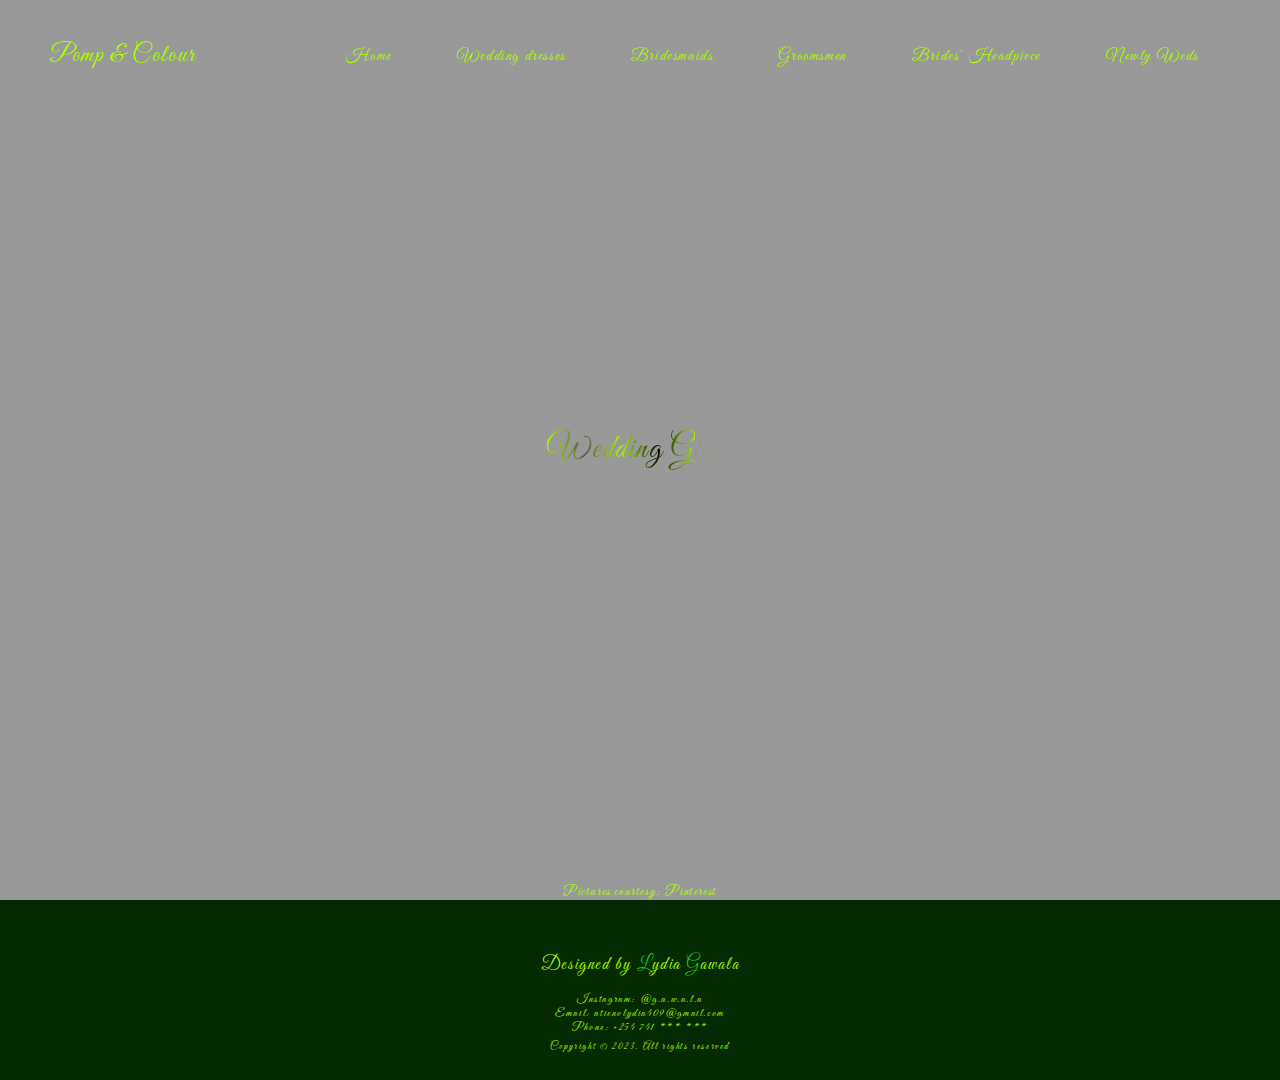
==== index.html @ 2a579359 "first commit" ====
<!DOCTYPE html>
<html lang="en">
<head>
    <meta charset="UTF-8">
    <meta http-equiv="X-UA-Compatible" content="IE=edge">
    <meta name="viewport" content="width=device-width, initial-scale=1.0">
    <link rel="stylesheet" href="style.css">
    <title>Document</title>
</head>
<body>

    <!--Header Section-->
    <section id="header">
        <div class="header container">
            <div class="nav-bar">
                <div class="brand"><h1>Pomp & Colour</h1></div>
                
                <div class="nav-list">
                    <div class="hamburger"><div class="bar"></div></div>
                    <ul>
                        <li><a href="index.html"><button>Home</button></a></li>
                        <li><a href="dress.html"><button>Wedding dresses</button></a></li>
                        <li><a href="maids.html"><button>Bridesmaids</button></a></li>
                        <li><a href="groom.html"><button>Groomsmen</button></a></li>
                        <li><a href="headpiece.html"><button>Brides' Headpiece </button></a></li>
                        <li><a href="couple.html"><button>Newly Weds</button></a></li>
                    </ul>
                </div>
            </div>
        </div>
    

    </section>
    <!--End Header Section-->

    



    <!--Body Section-->
    <section id="body">
        <div class="body container">
            <h1>Wedding Glam</h1>
            <h2>Pictures courtesy: Pinterest</h2>
           
        </div>

    </section>
    <!--End Body Section-->

    <!--Footer Section-->
    <section id="footer">
        <div class="footer container">
            
            <h1>Designed by <span>L</span>ydia <span>G</span>awala</h1>
            <h2>Instagram: @g.a.w.a.l.a</h2>
            <h2>Email: atienolydia409@gmail.com</h2>
            <h2>Phone: +254 741 *** ***</h2>
            <h3>Copyright © 2023. All rights reserved</h3>

            
        </div>
    </section>
    <!--End Footer Section-->


    <script src="./app.js"></script>
    
</body>
</html>
---- style.css ----
@import url('https://fonts.googleapis.com/css2?family=Great+Vibes&display=swap');

html{
    font-family: 'Great Vibes', cursive;
}
*{
    margin: 0;
    padding: 0;
    box-sizing: 0;
}
.container{
    display: flex;
    flex-direction: column;
    align-items: center;
    justify-content: center;
    height: vh;
    width: %;

}
/*Body Section*/
#body{
    background-image: url(file:///C:/Users/user/Desktop/Weddings/img/2.jpg);
    background-size: cover;
    background-position: center, center;
    position: relative;
    height: 100vh;
    z-index: 1;
}
#body::after{
    content: '';
    width: 100%;
    height: 100%;
    top: 0;
    left: 0;
    position: absolute;
    background-color: black;
    opacity: .4;
    z-index: -1;
}
 #body h1{
    height: 100vh;
   /* font-family: 'Zilla Slab Highlight', cursive;*/
    font-style: ;
    color: ;
    letter-spacing: .1rem;
    line-height: ;
    



    display: flex;
    align-items: center;
    justify-content: center;
    font-weight: 500;
    font-size: 2rem;
    
    
    position: relative;
    overflow: hidden;
    /*background: linear-gradient(90deg,rgb(192, 250, 177),#000, rgb(192, 250, 177), #000, rgb(192, 250, 177));*/
    background: linear-gradient(90deg,#AAFF00,#5f5151, #AAFF00, #000, #AAFF00);
    background-repeat: no-repeat;
    background-size: calc(80%);
    animation: animate 6s linear infinite;
    -webkit-background-clip: text;
    -webkit-text-fill-color: ;
    -webkit-text-fill-color: rgb(134, 134, 29, .1);

}


@keyframes hamburger_puls{
    0%
    {
        opacity: 1;
        transform: scale(1);
    }
    100%
    {
        opacity: 0;
        transform: scale(1.1);
    }
}
@keyframes animate
{
    0%
    {
        background-position: -500%;
    }
    100%
    {
        background-position: 500%;
    }
}
#body button{
    position: fixed;
    color: #fff;
    z-index: 1;
}
#body h2{
    color: #AAFF00;
    position: absolute;
    height: vh;
    text-align: ;
    margin-top: 1205px;
    font-size: .8rem;
    font-weight: 500;
    letter-spacing: .1rem;
    bottom: 0;
    z-index: 1000;
}
#header {
    position: fixed;
    left: 0;
    top: 0;
    width: 100vw;
    height: auto;
    z-index: 1000;
}
#header .header{
    background-color: transparent;
    opacity: ;
    min-height: 10vh;
    margin-top: 15px;
}
#header .nav-bar{
    display: flex;
    align-items: center;
    justify-content: space-between;
    height: 100%;
    width: 100%;
    max-width: 1500px;
    margin-left: px;
    z-index: ;
}
#header .brand{
    margin-left: 30px;
    display: flex;
  
}
#header .brand h1{
    font-weight: 500;
    /*color: rgb(162, 247, 141);*/
    color: #AAFF00;
    letter-spacing: .1rem;
    font-size: 1.5rem;
    margin-left: 20px;
}
#header h3{
    color: #AAFF00;
    font-weight: 500;
    margin-bottom: 50px;
    
}
#header .nav-list button{
    background-color: #AAFF00;
    border: 1px solid #AAFF00;
    letter-spacing: .1rem;
    border-radius: 80%;
    padding: 5px;
    font-family: 'Great Vibes', cursive;
    color: rgb(4, 42, 4);

}
#header .nav-list ul{
    list-style: none;
    height: 100vh;
    width: 100vw;
    top: 0;
    left: 100%;
    position: absolute;/*makes the ul menu to cover the whole page*/
    display: flex;
    flex-direction: column;
    align-items: center;
    justify-content: center;
   /* background-color: rgb(13, 115, 115);*/
   background-color: rgb(4, 42, 4);
    opacity: ;
    transition: .8s ease left;
    z-index: 1;
    overflow-x: hidden;

}
#header .nav-list ul a{
    color: rgb(4, 42, 4);
    text-decoration: none;
    padding: 25px;
    display: block;
    font-weight: 500;
    letter-spacing: .1rem;
    font-family: ;
    
}
#header .nav-list ul.active{
    left: 0;
}
#header .hamburger{
    height: 60px;
    width: 60px;
    display: inline-block;
    /*border: 3px solid white;*/
    position: relative;
    border-radius: %;
    display: flex;
    align-items: center;
    justify-content: center;
    z-index: 100;
    margin-right: 40px;
    transform: scale(.7);
    
}
#header .hamburger .bar{
    height: 5px ;
    width: 50px;
    position: relative;
    /*background-color: rgb(192, 250, 177);*/
    background-color: rgb(25, 194, 25);
    
    border-radius: 50%;
    padding-right: px;

    z-index: -1;
}
#header .hamburger .bar h1{
    color: white;
}
#header .hamburger .bar::after,
#header .hamburger .bar::before{
    content: '';
    position: absolute;
    height: 100%;
    width: 100%;
    /*background-color: rgb(162, 247, 141);*/
   /* background-color: rgb(107, 203, 82);*/
    background-color: #AAFF00;
    border-radius: 50%;
    transition: .3s ease;
    transition-property: top, bottom;
    left: 0;
}
#header .hamburger .bar::after{
    transform: translateY(-16px);
    border-radius: 50%;
}
#header .hamburger .bar::before{
    transform: translateY(16px);
    border-radius: 50%;
}
/*After Javascript Code*/
#header .hamburger.active .bar{
    transform: translateX(-50px);
    background-color: transparent;
}
#header .hamburger.active .bar::after{
    transform: rotate(45deg) translate(35px, -35px);
}
#header .hamburger.active .bar::before{
    transform: rotate(-45deg) translate(35px, 35px);
}
/*End Body Section*/

/*Footer Section*/
#footer .footer{
    background-color: rgb(4, 42, 4);
    height: 20vh;
    
}
#footer p{
    color: #AAFF00;
}
#footer h1{
    color: #AAFF00;
    font-weight: 500;
    margin-top: 26px;
    margin-bottom: 16px;
    font-size: 1.1rem;
    letter-spacing: .1rem;
}
#footer h1 span{
    color: rgb(25, 194, 25);
}
#footer h2{
    color: #AAFF00;
    font-weight: 500;
    font-size: 18px;
    margin-top: 0px;
    margin-bottom: 0px;
    font-size: 0.7rem;
    letter-spacing: .1rem;
}
#footer h3{
    color: #AAFF00;
    font-weight: 500;
    margin-top: 7px;
    margin-bottom: 0px;
    font-size: 0.6rem;
    letter-spacing: .1rem;
    
}

/*Media Query For Desktop*/
@media only screen and (min-width: 1200px){
    #header .header{
        min-height: 3vh;
    }
    #header .hamburger{
        display: none;
    }
    #header .nav-list ul{
        position: initial;
        display: block;
        height: auto;
        width: fit-content;
        background-color: transparent;
        margin-right: 50px;
    }
    #header .nav-list ul a::after{
        display: none;
    }
    #header .nav-list ul li{
        display: inline-block;
        background-color: transparent;
    }
    #header .nav-list ul li a{
        font-size: rem;
    }
    #header .nav-list ul li a button{
        font-size: 0.7rem;
        background-color: transparent;
        border-color: transparent;
        color: #AAFF00;
        font-size: 1rem;
        
    }
}

/*End FooterSection*/

/*Slider Section*/
/*#slide .slider{
    position: relative;
    width: 200px;
    height: 200px;
    transform-style: preserve-3d;
    animation: rotate 30s linear infinite;
}
@keyframes rotate{
    0%{
        transform: perspective(1000px) rotateY(0deg);
    }
    100%{
        transform: perspective(1000px) rotateY(360deg);
    }
}
#slide .slider span{
    position: absolute;
    top: 0;
    left: 0;
    width: 100%;
    height: 100%;
    transform-origin: center;
    transform-style: preserve-3d;
    transform: rotateY(calc(var(--i)*45deg)) translateZ(350px);
}
#slide .slider span img{
    position: absolute;
    top: 0;
    left: 0;
    width: 100%;
    height: 100%;
    border-radius: 10%;
    object-fit: cover;
    transition: 2s;
}
#slide .slider span:hover img{
    transform: translateY(-50px) scale(1.2);
}
/*End Slider Section*/

/*Slider 1 Section*/
/*.slider1{
    position: relative;
    width: 200px;
    height: 200px;
    transform-style: preserve-3d;
    animation: rotate 30s linear infinite;
}
@keyframes rotate{
    0%{
        transform: perspective(1000px) rotateY(0deg);
    }
    100%{
        transform: perspective(1000px) rotateY(360deg);
    }
}
.slider1 span{
    position: absolute;
    top: 0;
    left: 0;
    width: 100%;
    height: 100%;
    transform-origin: center;
    transform-style: preserve-3d;
    transform: rotateY(calc(var(--i)*45deg)) translateZ(350px);
}
.slider1 span img{
    position: absolute;
    top: 0;
    left: 0;
    width: 100%;
    height: 100%;
    border-radius: 10%;
    object-fit: cover;
    transition: 2s;
}
.slider1 span:hover img{
    transform: translateY(-50px) scale(1.2);
}

/*End Slider 1 Section*/
/*Slider 2 Section*/
/*.slider2{
    position: relative;
    width: 200px;
    height: 200px;
    transform-style: preserve-3d;
    animation: rotate 30s linear infinite;
}
@keyframes rotate{
    0%{
        transform: perspective(1000px) rotateY(0deg);
    }
    100%{
        transform: perspective(1000px) rotateY(360deg);
    }
}
.slider2 span{
    position: absolute;
    top: 0;
    left: 0;
    width: 100%;
    height: 100%;
    transform-origin: center;
    transform-style: preserve-3d;
    transform: rotateY(calc(var(--i)*45deg)) translateZ(350px);
}
.slider2 span img{
    position: absolute;
    top: 0;
    left: 0;
    width: 100%;
    height: 100%;
    border-radius: 10%;
    object-fit: cover;
    transition: 2s;
}
.slider2 span:hover img{
    transform: translateY(-50px) scale(1.2);
}
/*End Slider 2 Section*/
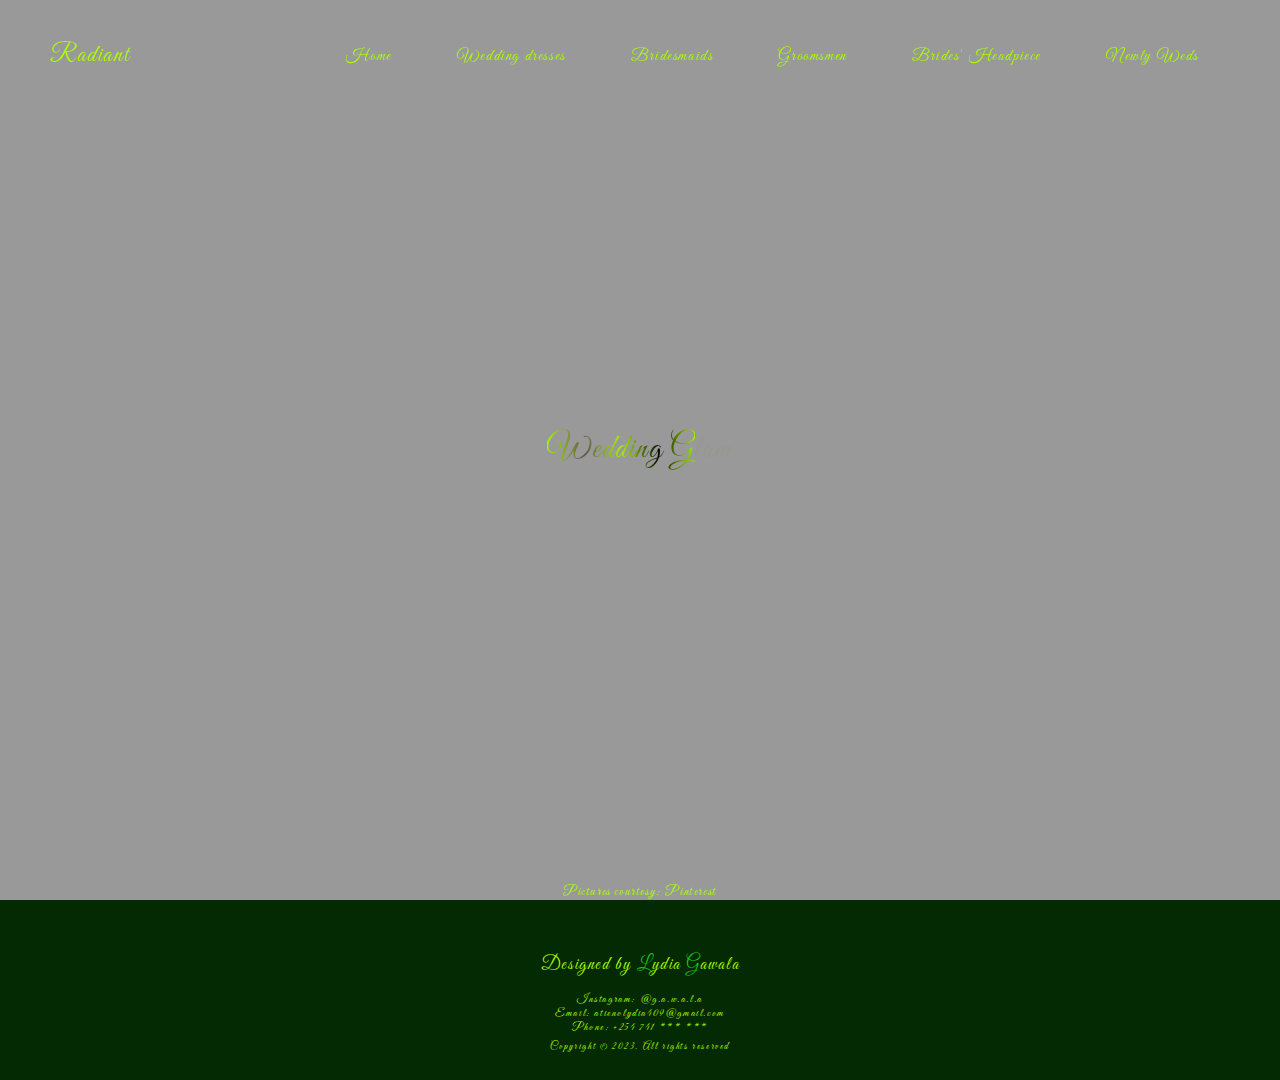
==== commit 19887321: "Update index.html" ====
--- a/index.html
+++ b/index.html
@@ -13,7 +13,7 @@
     <section id="header">
         <div class="header container">
             <div class="nav-bar">
-                <div class="brand"><h1>Pomp & Colour</h1></div>
+                <div class="brand"><h1>Radiant</h1></div>
                 
                 <div class="nav-list">
                     <div class="hamburger"><div class="bar"></div></div>
@@ -67,4 +67,4 @@
     <script src="./app.js"></script>
     
 </body>
-</html>+</html>
--- a/style.css
+++ b/style.css
@@ -19,7 +19,7 @@
 }
 /*Body Section*/
 #body{
-    background-image: url(file:///C:/Users/user/Desktop/Weddings/img/2.jpg);
+    background-image: url(https://github.com/lydia-atieno/Weddings/blob/master/img/2.jpg?raw=true);
     background-size: cover;
     background-position: center, center;
     position: relative;
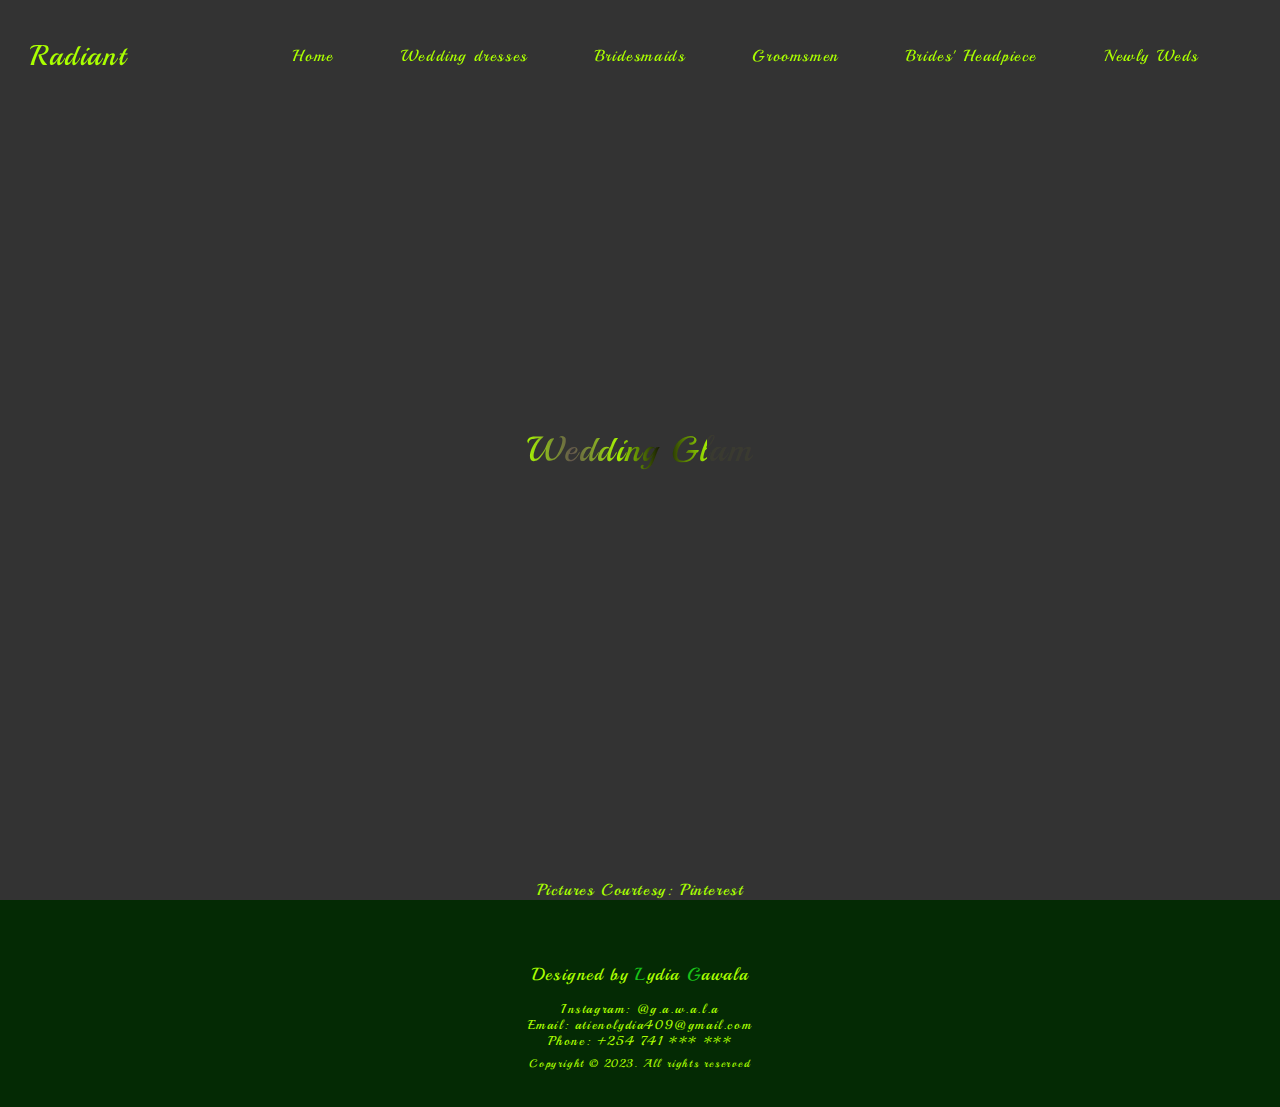
==== commit 3260ba38: "Update index.html" ====
--- a/index.html
+++ b/index.html
@@ -41,7 +41,7 @@
     <section id="body">
         <div class="body container">
             <h1>Wedding Glam</h1>
-            <h2>Pictures courtesy: Pinterest</h2>
+            <h2>Pictures Courtesy: Pinterest</h2>
            
         </div>
 
--- a/style.css
+++ b/style.css
@@ -1,7 +1,7 @@
-@import url('https://fonts.googleapis.com/css2?family=Great+Vibes&display=swap');
+@import url('https://fonts.googleapis.com/css2?family=Playball&display=swap');
 
 html{
-    font-family: 'Great Vibes', cursive;
+      font-family: 'Playball', cursive;
 }
 *{
     margin: 0;
@@ -34,7 +34,7 @@
     left: 0;
     position: absolute;
     background-color: black;
-    opacity: .4;
+    opacity: .8;
     z-index: -1;
 }
  #body h1{
@@ -44,6 +44,7 @@
     color: ;
     letter-spacing: .1rem;
     line-height: ;
+    margin-bottom: 50px;
     
 
 
@@ -52,7 +53,7 @@
     align-items: center;
     justify-content: center;
     font-weight: 500;
-    font-size: 2rem;
+    font-size: 2.2rem;
     
     
     position: relative;
@@ -103,7 +104,7 @@
     height: vh;
     text-align: ;
     margin-top: 1205px;
-    font-size: .8rem;
+    font-size: 1rem;
     font-weight: 500;
     letter-spacing: .1rem;
     bottom: 0;
@@ -143,8 +144,8 @@
     /*color: rgb(162, 247, 141);*/
     color: #AAFF00;
     letter-spacing: .1rem;
-    font-size: 1.5rem;
-    margin-left: 20px;
+    font-size: 1.8rem;
+    margin-left: ;
 }
 #header h3{
     color: #AAFF00;
@@ -158,7 +159,7 @@
     letter-spacing: .1rem;
     border-radius: 80%;
     padding: 5px;
-    font-family: 'Great Vibes', cursive;
+    font-family: 'Playball', cursive;
     color: rgb(4, 42, 4);
 
 }
@@ -196,7 +197,7 @@
 }
 #header .hamburger{
     height: 60px;
-    width: 60px;
+    width: 75px;
     display: inline-block;
     /*border: 3px solid white;*/
     position: relative;
@@ -205,13 +206,13 @@
     align-items: center;
     justify-content: center;
     z-index: 100;
-    margin-right: 40px;
+    margin-right: 28px;
     transform: scale(.7);
     
 }
 #header .hamburger .bar{
     height: 5px ;
-    width: 50px;
+    width: 120px;
     position: relative;
     /*background-color: rgb(192, 250, 177);*/
     background-color: rgb(25, 194, 25);
@@ -262,7 +263,7 @@
 /*Footer Section*/
 #footer .footer{
     background-color: rgb(4, 42, 4);
-    height: 20vh;
+    height: 23vh;
     
 }
 #footer p{
@@ -285,7 +286,7 @@
     font-size: 18px;
     margin-top: 0px;
     margin-bottom: 0px;
-    font-size: 0.7rem;
+    font-size: 0.8rem;
     letter-spacing: .1rem;
 }
 #footer h3{
@@ -293,7 +294,7 @@
     font-weight: 500;
     margin-top: 7px;
     margin-bottom: 0px;
-    font-size: 0.6rem;
+    font-size: 0.7rem;
     letter-spacing: .1rem;
     
 }
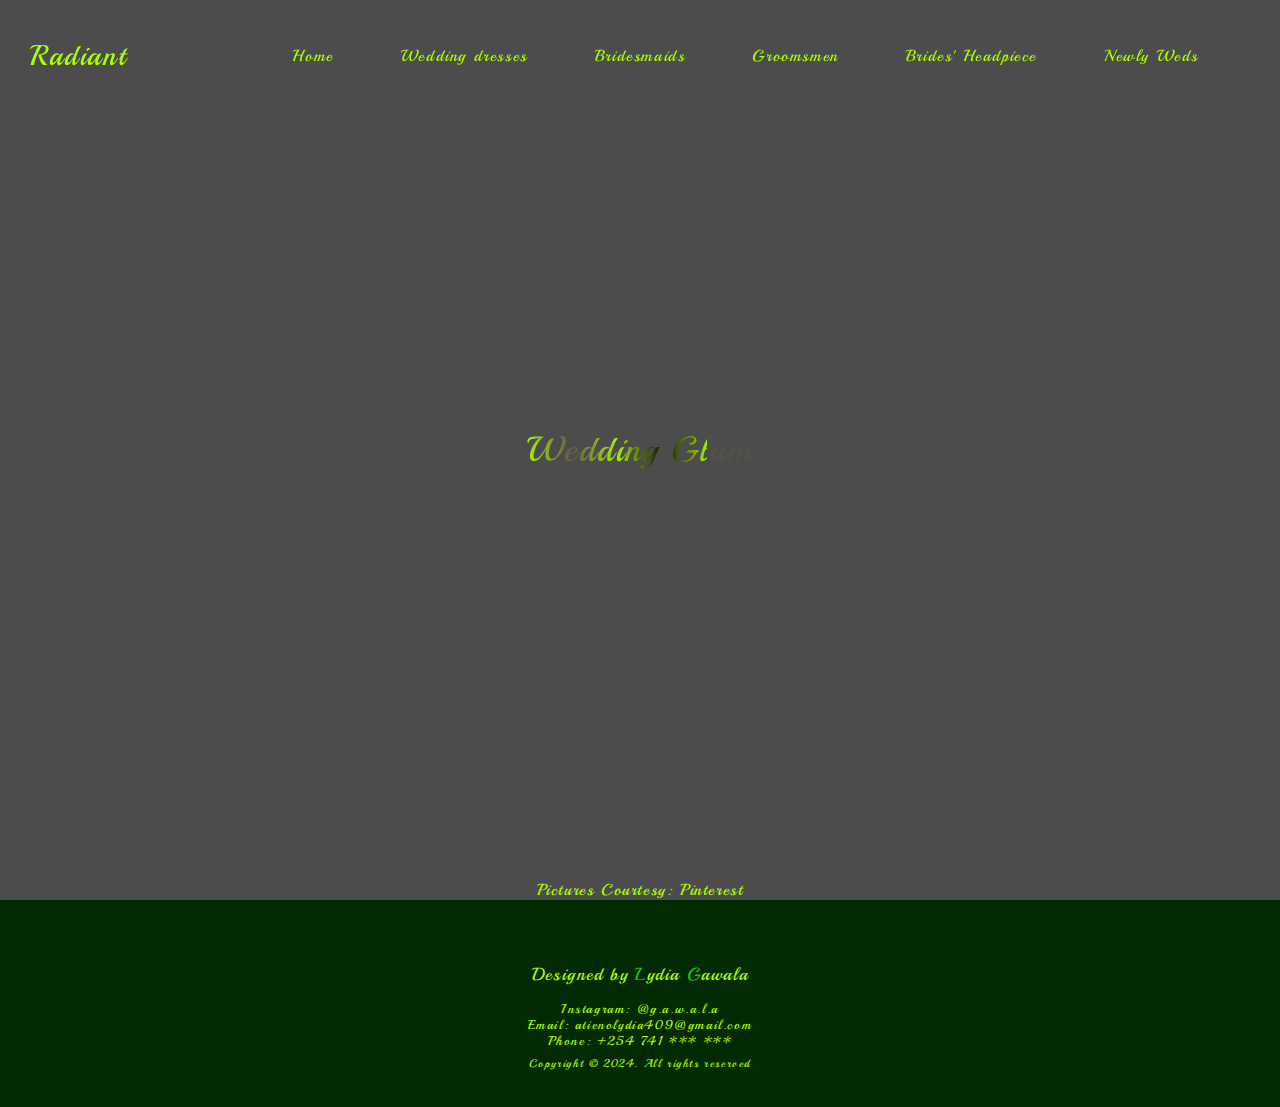
==== commit 1ec45d4a: "Update index.html" ====
--- a/index.html
+++ b/index.html
@@ -56,7 +56,7 @@
             <h2>Instagram: @g.a.w.a.l.a</h2>
             <h2>Email: atienolydia409@gmail.com</h2>
             <h2>Phone: +254 741 *** ***</h2>
-            <h3>Copyright © 2023. All rights reserved</h3>
+            <h3>Copyright © 2024. All rights reserved</h3>
 
             
         </div>
--- a/style.css
+++ b/style.css
@@ -34,7 +34,7 @@
     left: 0;
     position: absolute;
     background-color: black;
-    opacity: .8;
+    opacity: .7;
     z-index: -1;
 }
  #body h1{
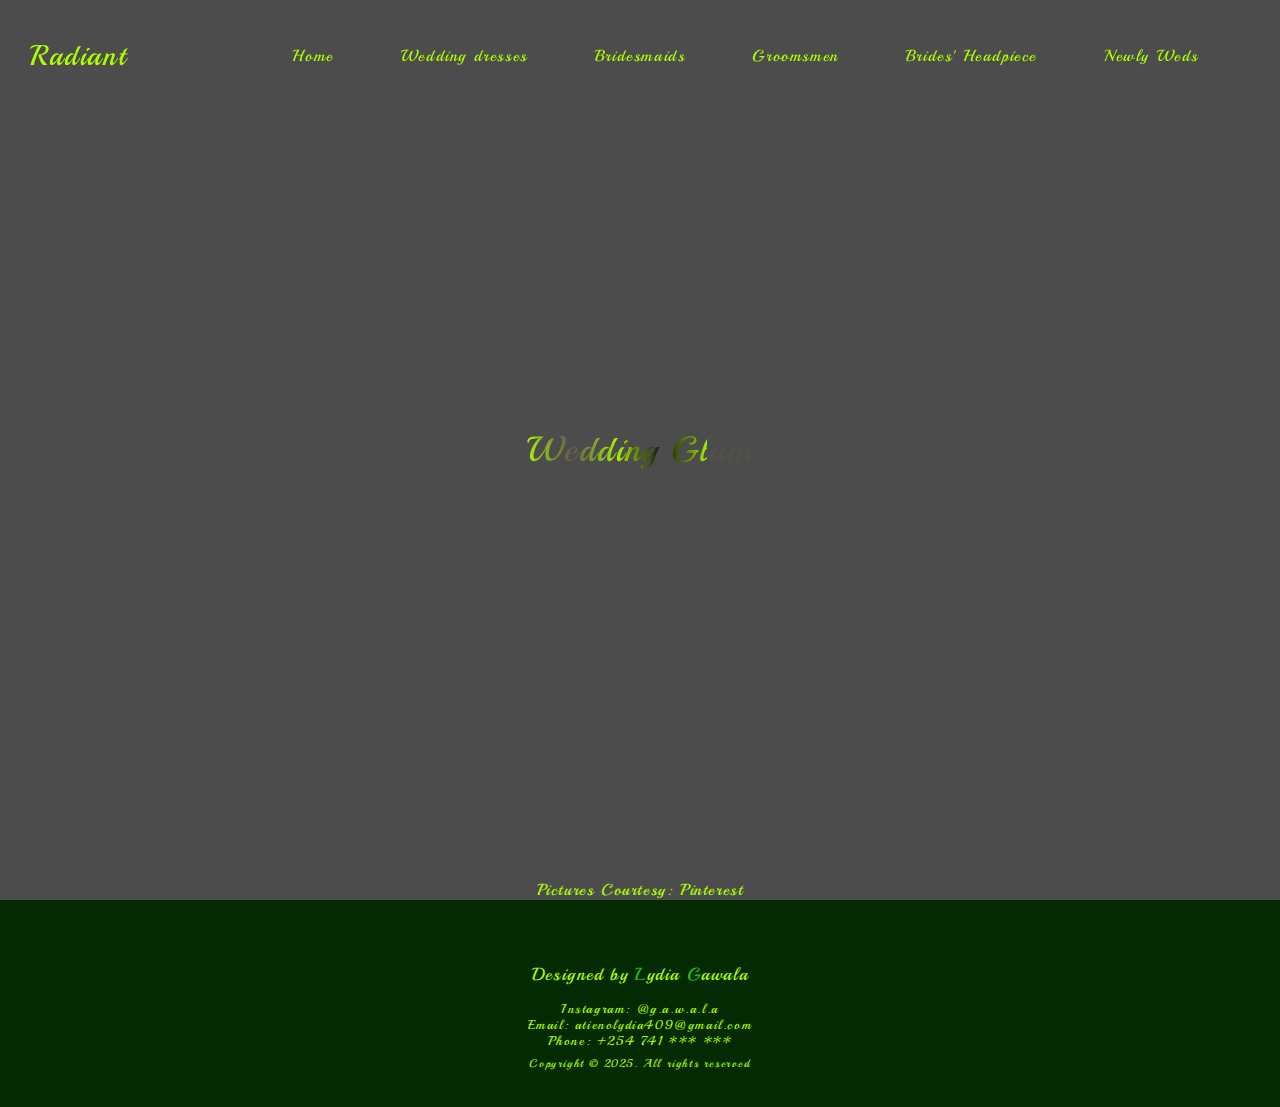
==== commit f6d01cc3: "Update index.html" ====
--- a/index.html
+++ b/index.html
@@ -56,7 +56,7 @@
             <h2>Instagram: @g.a.w.a.l.a</h2>
             <h2>Email: atienolydia409@gmail.com</h2>
             <h2>Phone: +254 741 *** ***</h2>
-            <h3>Copyright © 2024. All rights reserved</h3>
+            <h3>Copyright © 2025. All rights reserved</h3>
 
             
         </div>
